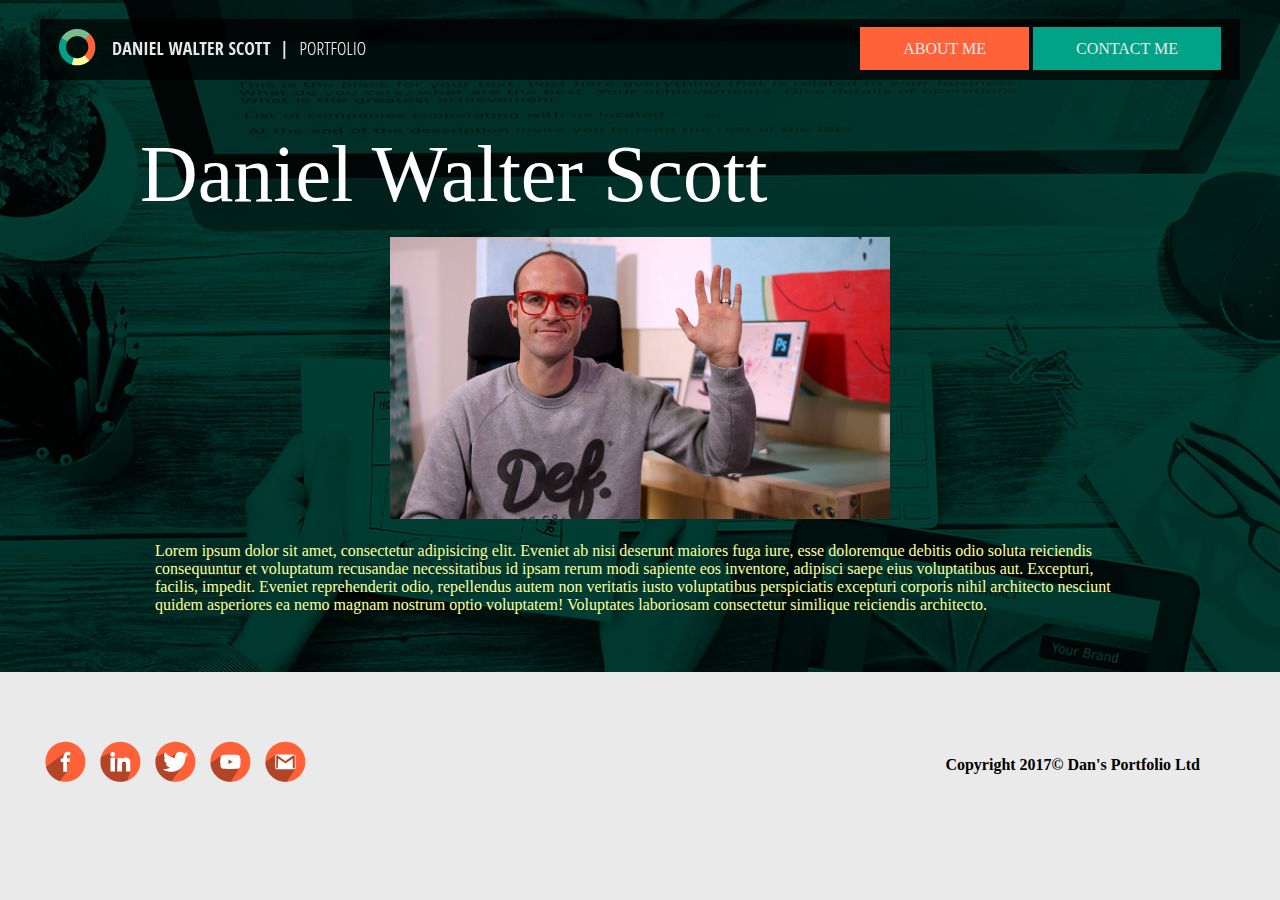
==== about.html @ e490117c "Initial commit" ====
<!doctype html>
<html><!-- InstanceBegin template="/Templates/portfolio-template.dwt" codeOutsideHTMLIsLocked="false" -->
<head>
<meta charset="UTF-8">
<!-- InstanceBeginEditable name="doctitle" -->
<title>Daniel Walter Scott - Web Design Portfolio</title>
<!-- InstanceEndEditable -->
<link href="styles.css" rel="stylesheet" type="text/css">
<script src="https://ajax.googleapis.com/ajax/libs/jquery/3.5.1/jquery.min.js"></script>
<script type="text/javascript" src="js/scripts.js"></script>
<!--The following script tag downloads a font from the Adobe Edge Web Fonts server for use within the web page. We recommend that you do not modify it.--><script>var __adobewebfontsappname__="dreamweaver"</script><script src="http://use.edgefonts.net/open-sans-condensed:n3:default;playfair-display:n4:default.js" type="text/javascript"></script>
<!-- InstanceBeginEditable name="head" -->
<!-- InstanceEndEditable -->
</head>

<body>
<div class="hero-img">
  <div class="container">
    <header><a href="index.html"><img src="images/logo-daniel-walter-scott.png" width="308" height="37" alt="Daniel Walter Scott - Web Design Portfolio Logo"/></a>
      <div class="mobile-view"><img src="images/burger-menu.svg" alt="" width="25"/></div>
      <nav>
        <div class="desktop-view">
          <ul>
            <li><a href="about.html" class="btn-red">ABOUT ME</a></li>
            <li><a href="contact.html" class="btn-green">CONTACT ME</a></li>
            </ul>
        </div>
      </nav>
      </header>
    <!-- InstanceBeginEditable name="main-content" -->
    <main>
      <div class="hero-content">
		<h1>Daniel Walter Scott</h1>
        <img src="images/daniel-walter-scott.jpg" width="400" height="auto" alt="Daniel Walter Scott" class="responsive-image daniel-scott"/>
		<p class="availability float-left">Lorem ipsum dolor sit amet, consectetur adipisicing elit. Eveniet ab nisi deserunt maiores fuga iure, esse doloremque debitis odio soluta reiciendis consequuntur et voluptatum recusandae necessitatibus id ipsam rerum modi sapiente eos inventore, adipisci saepe eius voluptatibus aut. Excepturi, facilis, impedit. Eveniet reprehenderit odio, repellendus autem non veritatis iusto voluptatibus perspiciatis excepturi corporis nihil architecto nesciunt quidem asperiores ea nemo magnam nostrum optio voluptatem! Voluptates laboriosam consectetur similique reiciendis architecto.</p>
		</div>
    </main>
    <!-- InstanceEndEditable -->
<footer>
      <div class="social-icon">
		  <a href="https://www.facebook.com/bringyourownlaptop" target="_blank"><img src="images/social-facebook.png" width="41" height="41" alt="BYOL Facebook"></a>
         <a href="https://www.linkedin.com/company/bring-your-own-laptop" target="_blank"><img src="images/social-linkedin.png" width="41" height="41" alt="BYOL Linkedin"></a>
		  <a href="https://www.twitter.com/danlovesadobe" target="_blank"><img src="images/social-twitter.png" width="41" height="41" alt="BYOL Twitter"></a>
		  <a href="https://www.youtube.com/user/BringYourOwnLaptop" target="_blank"><img src="images/social-youtube.png" width="41" height="41" alt="BYOL YouTube"></a> 
		<a href="mailto:info@bringyourownlaptop.co.nz" target="_blank"><img src="images/social-mail.png" width="41" height="41" alt="BYOL Email"></a>
		</div>
	<div class="copyright">Copyright 2017&copy; Dan's Portfolio Ltd</div>
    </footer>
    
  </div>
</div>
</body>
<!-- InstanceEnd --></html>
---- styles.css ----
@charset "UTF-8";
body {
    font-family: open-sans-condensed;
    font-style: normal;
    font-weight: 300;
    background-color: #EAEAEA;
    margin-left: 0px;
    margin-right: 0px;
    margin-top: 0px;
    margin-bottom: 0px;
}
/*Global / Desktop View*/
header {
	background-color: rgba(0,0,0,0.70);
	padding: 10px 19px;
}
.container {
	max-width: 1200px;
	margin-left: auto;
	margin-right: auto;
}
nav {
	float: right;
}
.mobile-view {
	display: none;
}
.desktop-view ul li {
	list-style-type: none;
	display: inline-block;
}
.desktop-view ul li a {
	padding-top: 13px;
	padding-bottom: 13px;
	padding-right: 43px;
	padding-left: 43px;
	text-decoration: none;
	color: #E8E8E8;
}
.desktop-view {
	margin-top: -5px;
}
.btn-red {
	background-color: #FF6138;
}
.btn-green {
	background-color: #00A388;
}
.hero-img {
	height: 653px;
	background-image: url(images/hero-background.jpg);
	background-repeat: no-repeat;
	background-size: cover;
	background-position: center 0%;
	padding-top: 19px;
}
main {
    min-height: 600px;
    margin-top: -33px;
}
footer {
    height: 97px;
}
.social-icon {
	float: left;
	margin-top: 11px;
}
.copyright {
    float: right;
    margin-top: 26px;
    padding-right: 40px;
    font-weight: bold;
}
.social-icon a img {
	padding-left: 5px;
	padding-right: 5px;
}
.hero-content {
    margin-top: 83px;
    margin-left: 100px;
    margin-right: 100px;
}
.float-left {
	float: left;
}
.daniel-scott {
    margin-top: -35px;
    max-width: 500px;
    margin-bottom: 16px;
    margin-left: auto;
    margin-right: auto;
}
.float-right {
	float: right;
}
.availability {
	float: left;
	color: #FFFF9D;
	margin-top: 7px;
	margin-left: 15px;
}
.clearfloat {
    clear: both;
}
h1 {
    color: #FFFFFF;
    font-size: 80px;
    font-family: playfair-display;
    font-style: normal;
    font-weight: 400;
    line-height: 88px;
}
hr {
    border: medium solid #FFFFFF;
    margin-top: -17px;
    margin-bottom: 52px;
}
.hero-content .btn-red {
    padding-top: 13px;
    padding-bottom: 13px;
    padding-right: 43px;
    padding-left: 43px;
    text-decoration: none;
    color: #E8E8E8;
}
.image-grid {
    margin-top: 142px;
    padding-bottom: 40px;
}
.image-grid:after {
    margin-top: 142px;
    clear: both;
    display: block;
    content: "";
}
.col {
    background-color: #EE94DC;
    margin-left: 1%;
    margin-right: 1%;
    margin-bottom: 2%;
    width: auto;
}
.col-lg {
    width: 31%;
    margin-right: 0px;
}
.responsive-image {
    width: 100%;
    height: auto;
    display: block;
}
.text-white-description {
    color: #FFFFFF;
    font-size: 30px;
}
.text-red {
    color: #FF6038;
}
.arrow {
    margin-left: 7px;
    margin-bottom: -5px;
}
.contact-container {
    max-width: 550px;
    background-color: #00A388;
    min-height: 500px;
    margin-top: 70px;
    margin-left: auto;
    margin-right: auto;
    margin-bottom: 0px;
}
h2 {
    font-family: playfair-display;
    font-style: normal;
    font-weight: 400;
    color: #FFFFFF;
    text-align: center;
    padding-top: 20px;
    font-size: 40px;
}
.input-box {
    background-color: rgba(255,255,255,0.85);
    height: 45px;
    font-size: 16px;
    font-family: open-sans-condensed;
    font-style: normal;
    font-weight: 300;
    margin-bottom: 15px;
    padding-left: 5px;
    min-width: 425px;
    border-style: none;
    margin-left: 32px;
}
button {
    margin-top: 0px;
    margin-left: 33%;
    margin-right: auto;
    margin-bottom: 0px;
    color: #E8E8E8;
    font-family: open-sans-condensed;
    font-style: normal;
    font-weight: 300;
    font-size: 16px;
    padding-left: 50px;
    padding-right: 50px;
    padding-top: 15px;
    padding-bottom: 15px;
}
form {
    max-width: 500px;
    margin-top: 0px;
    margin-left: auto;
    margin-right: auto;
    margin-bottom: 0px;
}
button:hover {
    background-color: rgba(255,72,26,1.00);
    cursor: pointer;
}


/*Tablet View*/
@media (min-width: 401px) and (max-width: 768px){
.mobile-view {
	display: block;
	float: right;
	margin-top: 8px;
}
.desktop-view {
	display: none;
	float: right;
}
	.expand {
	display: block;
}
.desktop-view ul li {
	display: block;
	padding-top: 25px;
}
header a img {
	width: 83%;
	height: 83%;
}
.hero-content {
    margin-left: 25px;
    margin-right: 25px;
}
h1 {
    font-size: 65px;
    line-height: 68px;
}
.col-md {
    width: 48%;
    margin-left: 1%;
    margin-top: 1%;
    margin-right: 1%;
    margin-bottom: 1%;
}
.image-grid {
    margin-top: 184px;
}
}

/*Mobile View*/
@media (max-width: 400px){
.mobile-view {
	display: block;
	float: right;
	margin-top: 8px;
}
.desktop-view {
	display: none;
	float: right;
}
.expand {
	display: block;
}
header a img {
	width: 83%;
	height: 83%;
}
.desktop-view ul li {
	display: block;
	padding-top: 25px;
}
.hero-img {
	height: 526px;
}
.hero-content {
    margin-left: 0px;
    margin-right: 0px;
    text-align: center;
    padding-left: 10px;
    padding-right: 10px;
}
h1 {
    font-size: 42px;
    text-align: center;
    line-height: 50px;
    margin-bottom: 54px;
}
.hero-content img.float-left {
    margin-left: 55px;
}
.hero-content hr {
    display: none;
}
.col-xs {
    width: 98%;
    margin-top: 1%;
    margin-right: 1%;
    margin-bottom: 1%;
    margin-left: 1%;
}
.hero-content p {
    font-size: 20px;
}
}
.col-md {
}
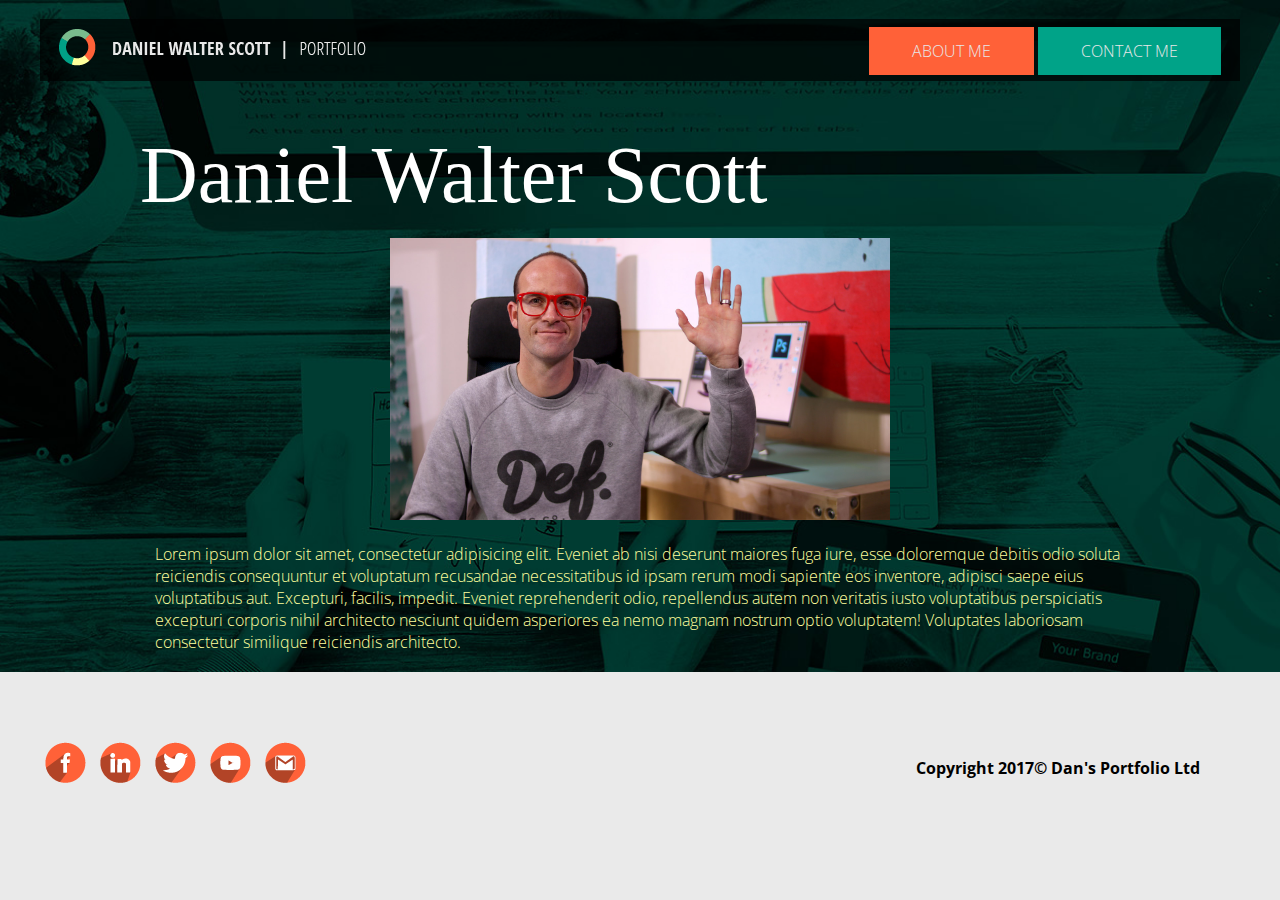
==== commit 4850b895: "Fix typekit" ====
--- a/about.html
+++ b/about.html
@@ -8,7 +8,9 @@
 <link href="styles.css" rel="stylesheet" type="text/css">
 <script src="https://ajax.googleapis.com/ajax/libs/jquery/3.5.1/jquery.min.js"></script>
 <script type="text/javascript" src="js/scripts.js"></script>
-<!--The following script tag downloads a font from the Adobe Edge Web Fonts server for use within the web page. We recommend that you do not modify it.--><script>var __adobewebfontsappname__="dreamweaver"</script><script src="http://use.edgefonts.net/open-sans-condensed:n3:default;playfair-display:n4:default.js" type="text/javascript"></script>
+<link rel="preconnect" href="https://fonts.gstatic.com">
+<link href="https://fonts.googleapis.com/css2?family=Open+Sans+Condensed:wght@300&display=swap" rel="stylesheet">
+<!--The following script tag downloads a font from the Adobe Edge Web Fonts server for use within the web page. We recommend that you do not modify it.--><script>var __adobewebfontsappname__="dreamweaver"</script><script src="https://use.edgefonts.net/open-sans-condensed:n3:default;playfair-display:n4:default.js" type="text/javascript"></script>
 <!-- InstanceBeginEditable name="head" -->
 <!-- InstanceEndEditable -->
 </head>
--- a/styles.css
+++ b/styles.css
@@ -1,6 +1,6 @@
 @charset "UTF-8";
 body {
-    font-family: open-sans-condensed;
+    font-family: 'Open Sans Condensed', sans-serif;
     font-style: normal;
     font-weight: 300;
     background-color: #EAEAEA;
@@ -191,6 +191,18 @@
     border-style: none;
     margin-left: 32px;
 }
+.msg-box {
+    background-color: rgba(255,255,255,0.85);
+    font-size: 16px;
+    font-family: open-sans-condensed;
+    font-style: normal;
+    font-weight: 300;
+    margin-bottom: 15px;
+    padding-left: 5px;
+    min-width: 425px;
+    border-style: none;
+    margin-left: 32px;
+}
 button {
     margin-top: 0px;
     margin-left: 33%;
@@ -205,6 +217,8 @@
     padding-right: 50px;
     padding-top: 15px;
     padding-bottom: 15px;
+    border-style: none;
+    display: block;
 }
 form {
     max-width: 500px;
